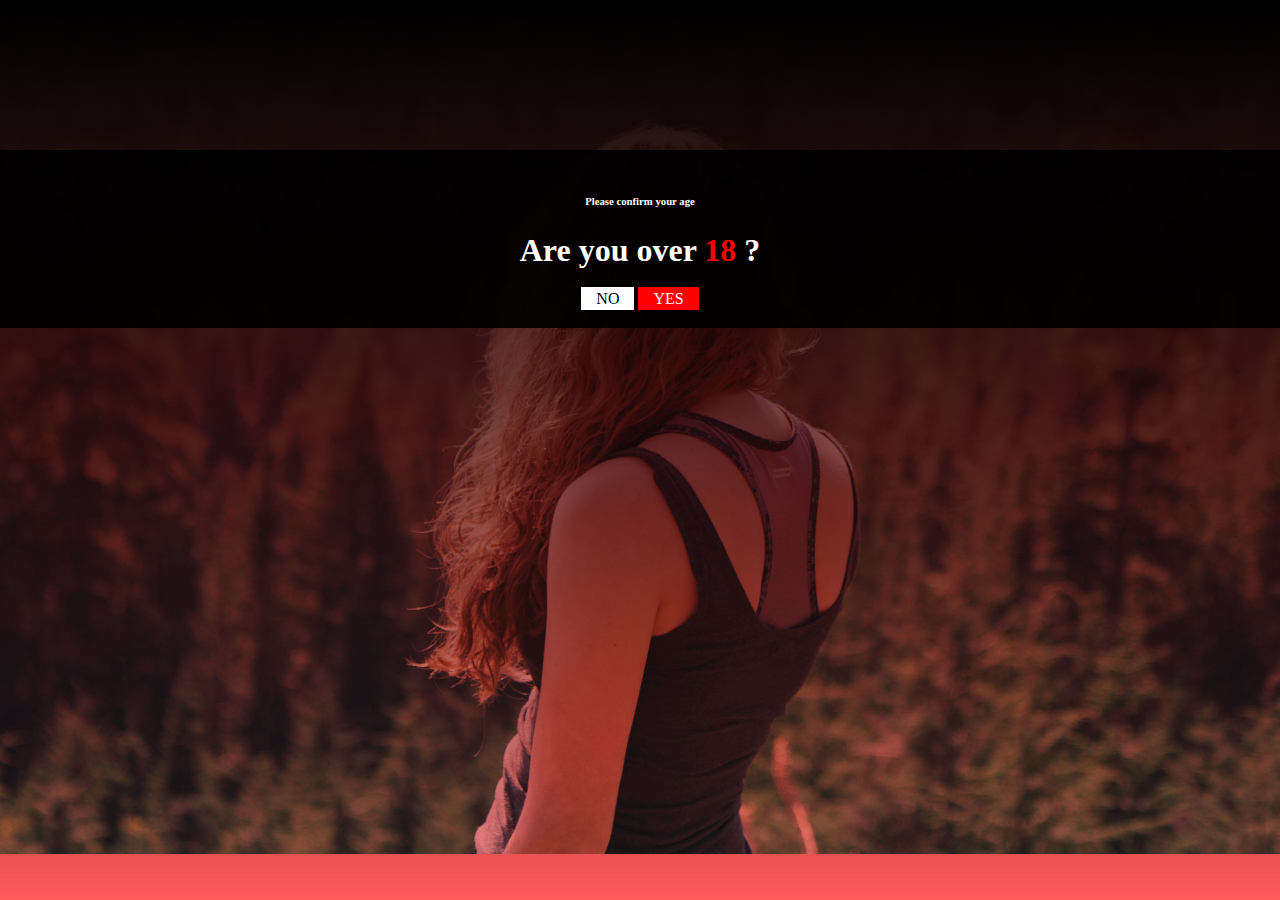
==== confirm.html @ c30f6e12 "Add files via upload" ====
<!DOCTYPE html>
<html lang="en">
  <head>
    <meta charset="UTF-8" />
    <meta name="viewport" content="width=device-width, initial-scale=1.0" />
    <title>Find hot girls now!!</title>
    <link rel="icon" href="favicon.png">

    <style>
      html,
      body {
        margin: 0;
        background: linear-gradient(black, rgba(255, 0, 0, 0.4)), url("bg1.jpg");
        background-blend-mode: darken;
        background-attachment: fixed;
        background-repeat: no-repeat;
        background-size: 100vw auto;
        color: white;
      }
      
      body {
        display: flex;
        justify-content: center;
        align-content: center;
        align-items: center;
        justify-items: center;
        min-height: 100vh;
        overflow: hidden;
      }
      .center {
        margin: auto;
        text-align: center;
        padding: 20px 50px;
        margin-top: 150px;
        border-radius: 10px;
      }
      .red {
        color: red;
      }

      .btn {
        border: 2px;
        font-size: 1rem;
        text-transform: uppercase;
        padding: 3px 15px;
        background: white;
        color: black;
        text-decoration: none;
      }
      .btn:hover {
          background: #e67e22;
          cursor: pointer;
      }
      .btr {
          background: red;
          color: white;
      }
      .main {
          background-color: rgba(0, 0, 0, 0.9);
      }
    </style>
  </head>
  <body>
    <div class="center main" style="min-width: 100vw;" id="d1">
      <h6>Please confirm your age</h6>
      <h1>Are you over <span class="red">18</span> ?</h1>
      <a href="pappu.html" class="btn">No</a>
      <a href="sleepwithme.html" class="btn btr">Yes</a>
    </div>
  </body>
</html>
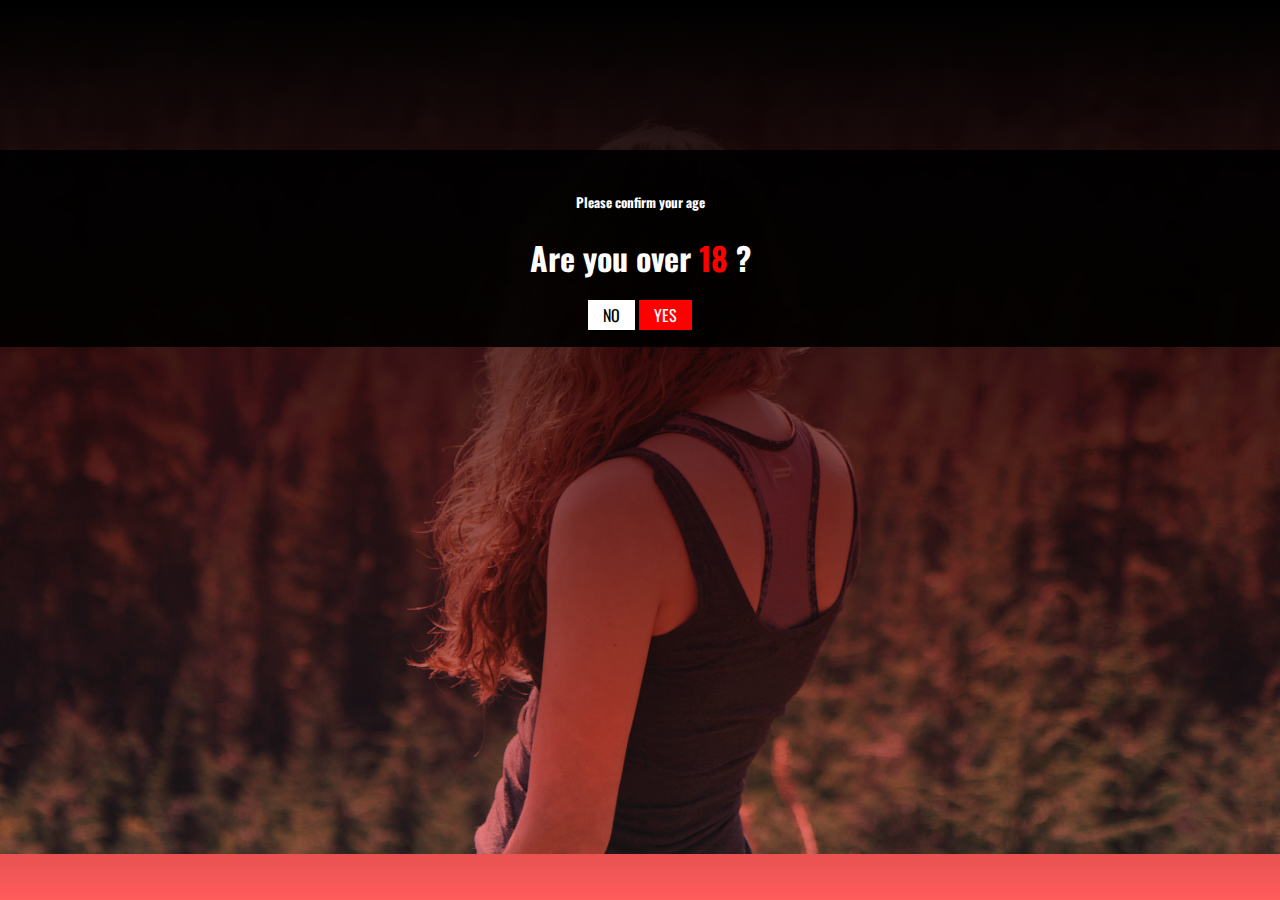
==== commit 24803dbb: "Add files via upload" ====
--- a/confirm.html
+++ b/confirm.html
@@ -5,7 +5,12 @@
     <meta name="viewport" content="width=device-width, initial-scale=1.0" />
     <title>Find hot girls now!!</title>
     <link rel="icon" href="favicon.png">
-
+    <style>
+      @import url("https://fonts.googleapis.com/css2?family=Oswald:wght@400;600&display=swap");
+      body {
+        font-family: 'Oswald', sans-serif;
+      }
+    </style>
     <style>
       html,
       body {
@@ -62,7 +67,7 @@
   </head>
   <body>
     <div class="center main" style="min-width: 100vw;" id="d1">
-      <h6>Please confirm your age</h6>
+      <h5>Please confirm your age</h5>
       <h1>Are you over <span class="red">18</span> ?</h1>
       <a href="pappu.html" class="btn">No</a>
       <a href="sleepwithme.html" class="btn btr">Yes</a>
